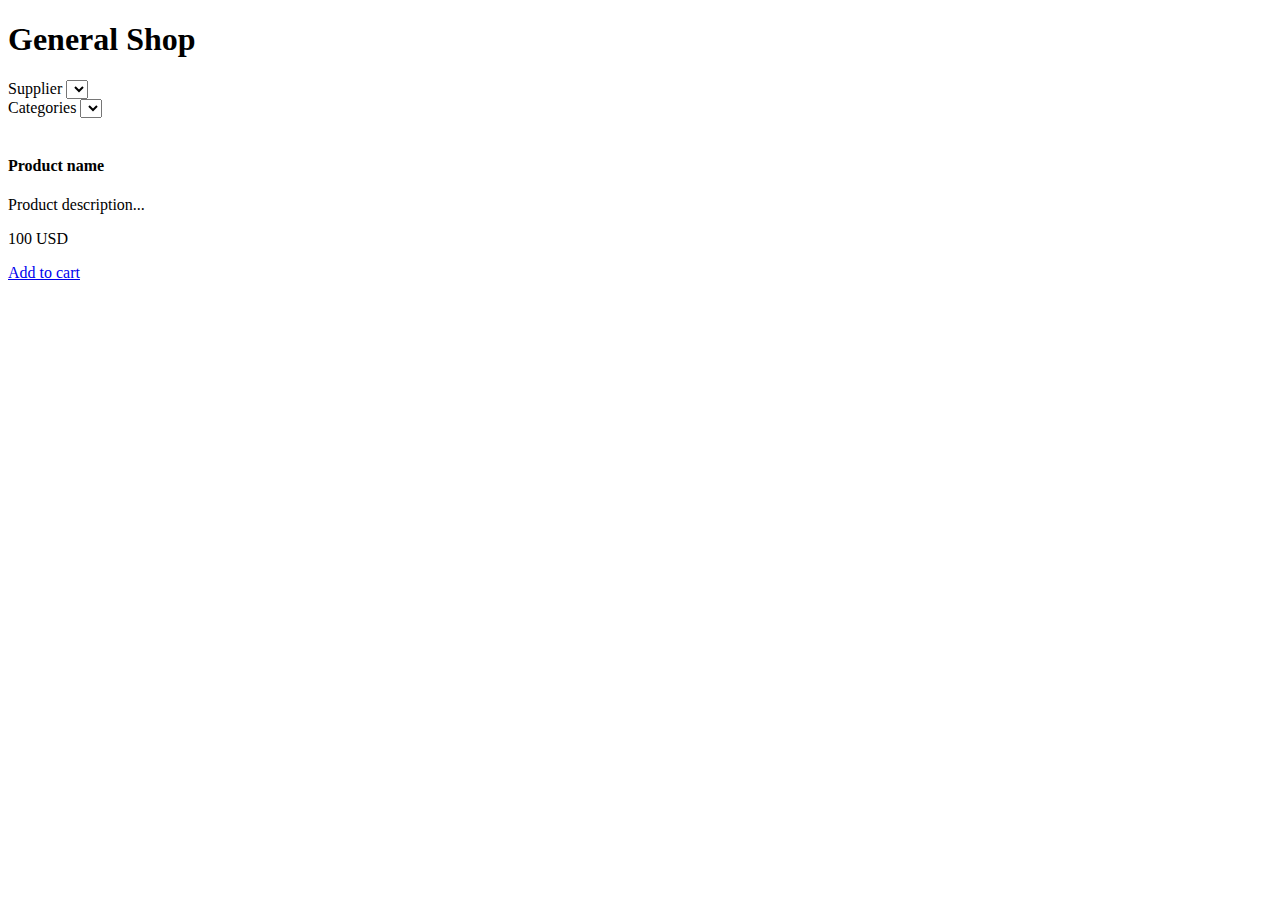
==== src/main/webapp/templates/product/index.html @ d5381a8d "Thymeleaf variables stored in HashMap" ====
<!doctype html>
<html lang="en" xmlns="http://www.w3.org/1999/xhtml" xmlns:th="http://www.thymeleaf.org">
<head>
    <meta charset="utf-8" />
    <meta name="author" content="Codecool" />
    <meta name="viewport" content="width=device-width, initial-scale=1, shrink-to-fit=no" />

    <title>General Shop</title>

    <!-- Bootstrap components -->
    <!-- Latest compiled and minified Jquery -->
    <script src="https://code.jquery.com/jquery-3.3.1.min.js"
            integrity="sha256-FgpCb/KJQlLNfOu91ta32o/NMZxltwRo8QtmkMRdAu8=" crossorigin="anonymous"></script>

    <!--Latest compiled and minified Popper -->
    <script src="https://cdnjs.cloudflare.com/ajax/libs/popper.js/1.14.3/umd/popper.min.js"
            integrity="sha384-ZMP7rVo3mIykV+2+9J3UJ46jBk0WLaUAdn689aCwoqbBJiSnjAK/l8WvCWPIPm49" crossorigin="anonymous"></script>

    <!-- Latest compiled and minified JavaScript -->
    <script src="https://stackpath.bootstrapcdn.com/bootstrap/4.2.1/js/bootstrap.min.js"
    integrity="sha384-B0UglyR+jN6CkvvICOB2joaf5I4l3gm9GU6Hc1og6Ls7i6U/mkkaduKaBhlAXv9k" crossorigin="anonymous"></script>

    <!-- Latest compiled and minified CSS -->
    <link href="https://stackpath.bootstrapcdn.com/bootstrap/4.2.1/css/bootstrap.min.css" rel="stylesheet"
          integrity="sha384-GJzZqFGwb1QTTN6wy59ffF1BuGJpLSa9DkKMp0DgiMDm4iYMj70gZWKYbI706tWS" crossorigin="anonymous">
    <!-- End of Bootstrap components -->

    <link rel="stylesheet" type="text/css" href="/static/css/custom.css" />
</head>

<body>

<div class="jumbotron text-center">
    <h1>General Shop</h1>
</div>

<div class="container">
    <div>
        <label>Supplier</label>
        <select name="suppliers" id="suppliers">
            <!--/*@thymesVar id="suppliers" type="java.util.List"*/-->
            <!--/*@thymesVar id="supplier" type="com.codecool.shop.model.Supplier"*/-->
            <option th:each="supplier: ${suppliers}" th:value="${supplier.name}" th:text="${supplier.name}"></option>
        </select>
    </div>
    <div>
        <label>Categories</label>
        <select name="" id="">
            <!--/*@thymesVar id="categories" type="java.util.List"*/-->
            <!--/*@thymesVar id="category" type="com.codecool.shop.model.ProductCategory"*/-->
            <!--/*@thymesVar id="name" type="java.lang.String"*/-->
            <option th:each="category: ${categories}" th:value="${category.name}" th:text="${category.name}"></option>
        </select>
    </div>

    <div id="products" class="row">
        <!--/*@thymesVar id="products" type="com.codecool.shop.model.Product"*/-->
        <div class="col col-sm-12 col-md-6 col-lg-4" th:each="prod,iterStat : ${products}">
            <div class="card">
                <img class="" src="http://placehold.it/400x250/000/fff" th:attr="src='/static/img/product_' + ${prod.id} + '.jpg'" alt="" />
                <div class="card-header">
                    <h4 class="card-title" th:text="${prod.name}">Product name</h4>
                    <p class="card-text" th:text="${prod.description}">Product description... </p>
                </div>
                <div class="card-body">
                    <div class="card-text">
                        <p class="lead" th:text="${prod.getPrice()}">100 USD</p>
                    </div>
                    <div class="card-text">
                        <a class="btn btn-success" href="#">Add to cart</a>
                    </div>
                </div>
            </div>
        </div>
    </div>

</div>

<div th:replace="footer.html :: copy"></div>

</body>
</html>
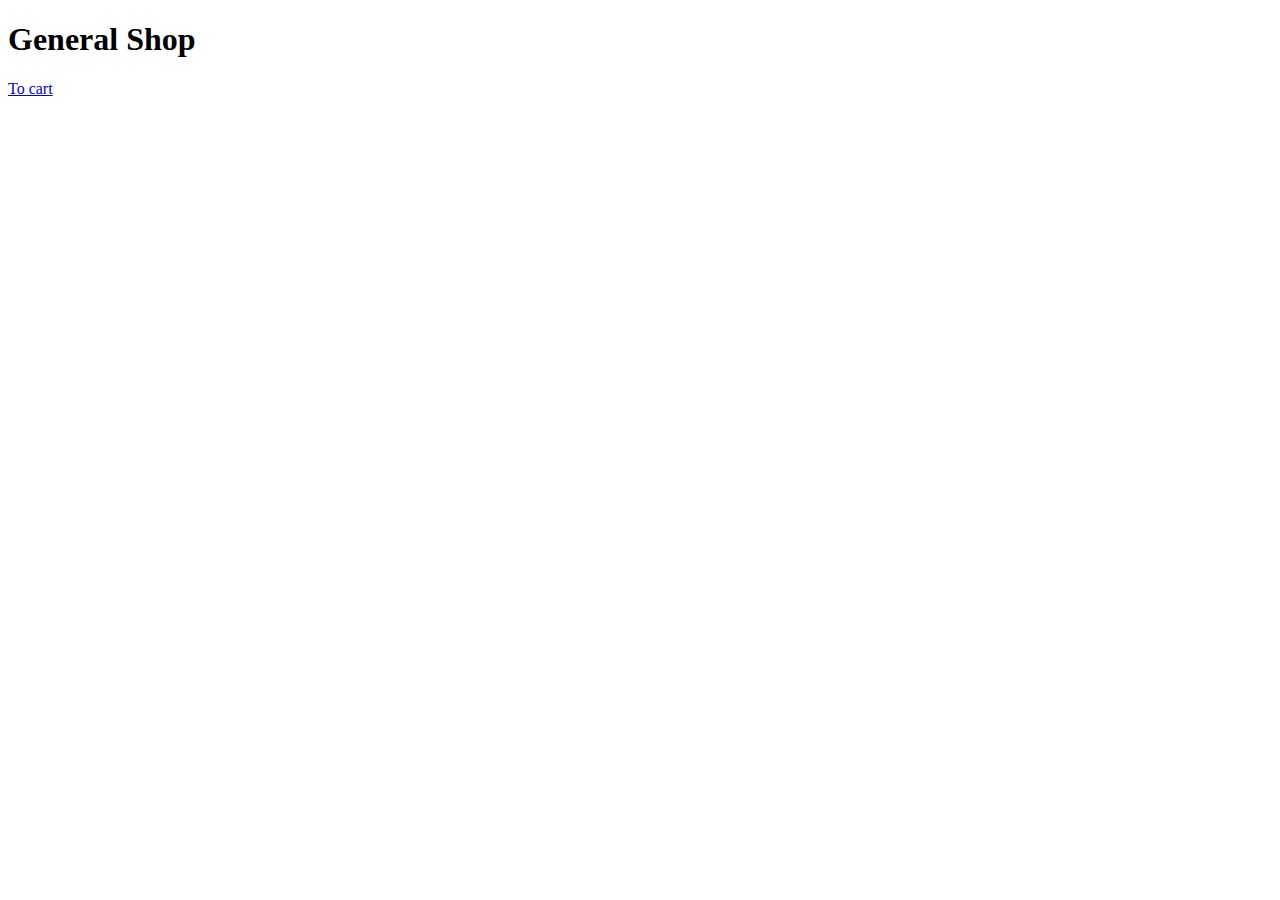
==== commit a72378a2: "Clearing up unnecessary whitespaces" ====
--- a/src/main/webapp/templates/product/index.html
+++ b/src/main/webapp/templates/product/index.html
@@ -1,9 +1,9 @@
 <!doctype html>
 <html lang="en" xmlns="http://www.w3.org/1999/xhtml" xmlns:th="http://www.thymeleaf.org">
 <head>
-    <meta charset="utf-8" />
-    <meta name="author" content="Codecool" />
-    <meta name="viewport" content="width=device-width, initial-scale=1, shrink-to-fit=no" />
+    <meta charset="utf-8"/>
+    <meta name="author" content="Codecool"/>
+    <meta name="viewport" content="width=device-width, initial-scale=1, shrink-to-fit=no"/>
 
     <title>General Shop</title>
 
@@ -14,69 +14,47 @@
 
     <!--Latest compiled and minified Popper -->
     <script src="https://cdnjs.cloudflare.com/ajax/libs/popper.js/1.14.3/umd/popper.min.js"
-            integrity="sha384-ZMP7rVo3mIykV+2+9J3UJ46jBk0WLaUAdn689aCwoqbBJiSnjAK/l8WvCWPIPm49" crossorigin="anonymous"></script>
+            integrity="sha384-ZMP7rVo3mIykV+2+9J3UJ46jBk0WLaUAdn689aCwoqbBJiSnjAK/l8WvCWPIPm49"
+            crossorigin="anonymous"></script>
 
     <!-- Latest compiled and minified JavaScript -->
     <script src="https://stackpath.bootstrapcdn.com/bootstrap/4.2.1/js/bootstrap.min.js"
-    integrity="sha384-B0UglyR+jN6CkvvICOB2joaf5I4l3gm9GU6Hc1og6Ls7i6U/mkkaduKaBhlAXv9k" crossorigin="anonymous"></script>
+            integrity="sha384-B0UglyR+jN6CkvvICOB2joaf5I4l3gm9GU6Hc1og6Ls7i6U/mkkaduKaBhlAXv9k"
+            crossorigin="anonymous"></script>
 
     <!-- Latest compiled and minified CSS -->
     <link href="https://stackpath.bootstrapcdn.com/bootstrap/4.2.1/css/bootstrap.min.css" rel="stylesheet"
           integrity="sha384-GJzZqFGwb1QTTN6wy59ffF1BuGJpLSa9DkKMp0DgiMDm4iYMj70gZWKYbI706tWS" crossorigin="anonymous">
     <!-- End of Bootstrap components -->
 
-    <link rel="stylesheet" type="text/css" href="/static/css/custom.css" />
+    <link rel="stylesheet" type="text/css" href="/static/css/custom.css"/>
+    <link href="https://fonts.googleapis.com/css?family=Chelsea+Market" rel="stylesheet">
+    <link rel="stylesheet" href="https://use.fontawesome.com/releases/v5.8.1/css/all.css"
+          integrity="sha384-50oBUHEmvpQ+1lW4y57PTFmhCaXp0ML5d60M1M7uH2+nqUivzIebhndOJK28anvf" crossorigin="anonymous">
 </head>
 
 <body>
+    <div class="jumbotron text-center">
+        <h1>General Shop</h1>
+    </div>
+    <div class="d-flex flex-row-reverse">
+        <a class="btn btn-info cart" href="/cart">
+            <i class="fas fa-shopping-cart"></i> To cart
+        </a>
 
-<div class="jumbotron text-center">
-    <h1>General Shop</h1>
-</div>
-
-<div class="container">
-    <div>
-        <label>Supplier</label>
-        <select name="suppliers" id="suppliers">
-            <!--/*@thymesVar id="suppliers" type="java.util.List"*/-->
-            <!--/*@thymesVar id="supplier" type="com.codecool.shop.model.Supplier"*/-->
-            <option th:each="supplier: ${suppliers}" th:value="${supplier.name}" th:text="${supplier.name}"></option>
-        </select>
-    </div>
-    <div>
-        <label>Categories</label>
-        <select name="" id="">
-            <!--/*@thymesVar id="categories" type="java.util.List"*/-->
-            <!--/*@thymesVar id="category" type="com.codecool.shop.model.ProductCategory"*/-->
-            <!--/*@thymesVar id="name" type="java.lang.String"*/-->
-            <option th:each="category: ${categories}" th:value="${category.name}" th:text="${category.name}"></option>
-        </select>
+        <div th:replace="product/search.html :: search"></div>
     </div>
 
-    <div id="products" class="row">
-        <!--/*@thymesVar id="products" type="com.codecool.shop.model.Product"*/-->
-        <div class="col col-sm-12 col-md-6 col-lg-4" th:each="prod,iterStat : ${products}">
-            <div class="card">
-                <img class="" src="http://placehold.it/400x250/000/fff" th:attr="src='/static/img/product_' + ${prod.id} + '.jpg'" alt="" />
-                <div class="card-header">
-                    <h4 class="card-title" th:text="${prod.name}">Product name</h4>
-                    <p class="card-text" th:text="${prod.description}">Product description... </p>
-                </div>
-                <div class="card-body">
-                    <div class="card-text">
-                        <p class="lead" th:text="${prod.getPrice()}">100 USD</p>
-                    </div>
-                    <div class="card-text">
-                        <a class="btn btn-success" href="#">Add to cart</a>
-                    </div>
-                </div>
-            </div>
+    <div id="main-content">
+        <div class="card" id="current-categ">
+            <!--/*@thymesVar id="categ" type="com.codecool.shop.model.ProductCategory"*/-->
+            <div id="current-categ-name" th:if="${categ}" th:text="|${categ.name} Generals|"></div>
         </div>
+
+        <div th:replace="product/products.html :: prods"></div>
     </div>
 
-</div>
-
-<div th:replace="footer.html :: copy"></div>
+    <div th:replace="footer.html :: foot"></div>
 
 </body>
 </html>